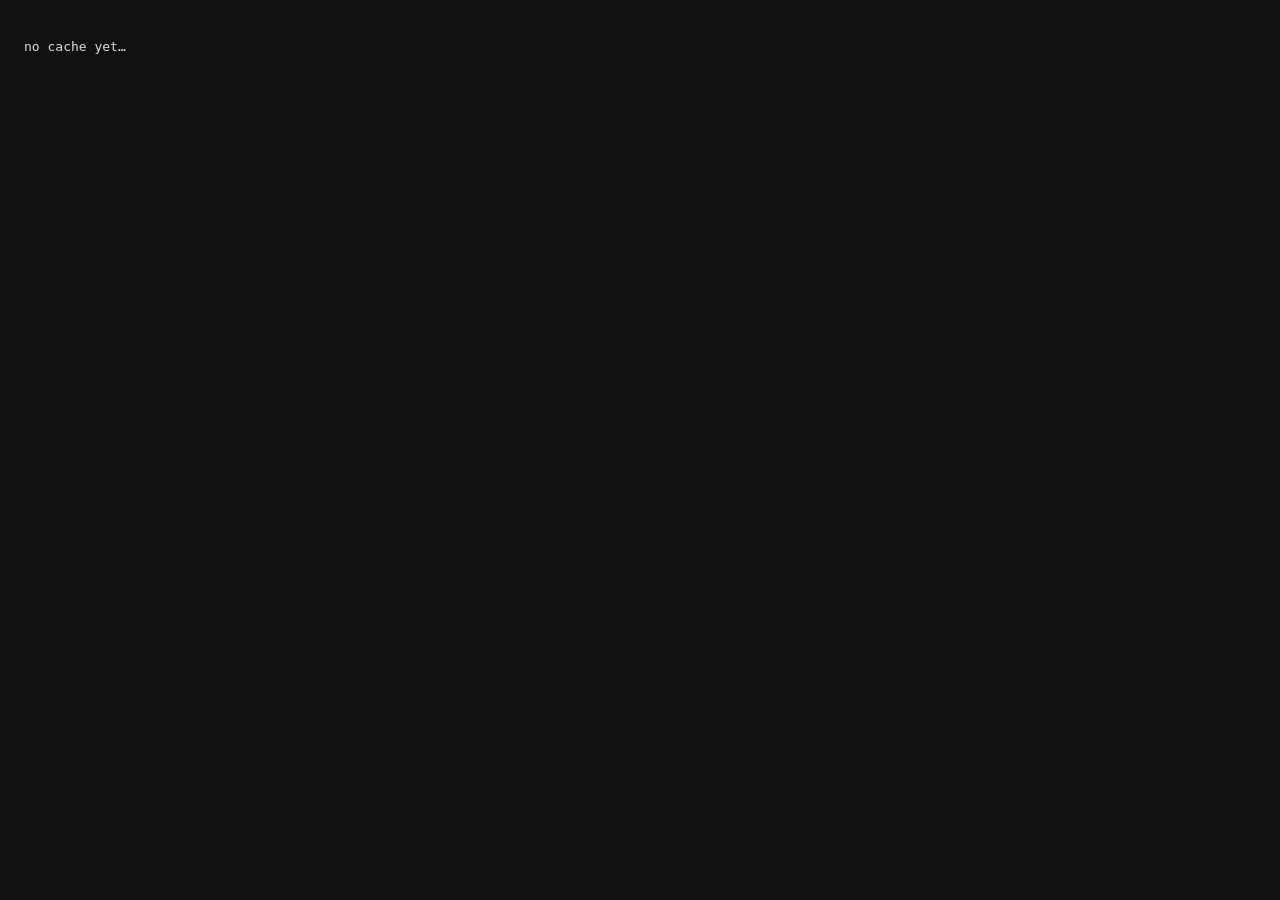
==== tests/offline.html @ d72bbd84 "Scale spawn odds with the best merged value Spawn weights now come from tiers keyed by the highest v" ====
<!doctype html>
<html lang="en">
  <head>
    <meta charset="utf-8" />
    <title>Number Merge – offline cache check</title>
    <style>
      body { background: #111; color: #ddd; font: 13px/1.5 ui-monospace, Consolas, monospace; padding: 16px; }
    </style>
  </head>
  <body>
    <pre id="log">waiting for service worker…</pre>
    <script type="module">
      // Registers the service worker and reports what it cached.
      // Headless Chrome: add ?hold=<slow image URL> to keep the page loading
      // (real time) while the worker installs, then use --dump-dom.
      const hold = new URLSearchParams(location.search).get('hold');
      if (hold) document.body.appendChild(Object.assign(new Image(), { src: hold }));
      const log = document.getElementById('log');
      await navigator.serviceWorker.register('../sw.js');
      for (let i = 0; i < 100; i++) {
        const names = (await caches.keys()).filter((k) => k.startsWith('number-merge-'));
        const lines = [];
        for (const n of names) {
          const keys = await (await caches.open(n)).keys();
          const music = keys.some((r) => r.url.endsWith('/audio/music.ogg'));
          lines.push(`${n}: ${keys.length} files, music: ${music ? 'yes' : 'no'}`);
        }
        log.textContent = lines.join('\n') || 'no cache yet…';
        if (lines.some((l) => / (2\d|[3-9]\d) files, music: yes/.test(l))) {
          document.title = 'PASS offline cache';
          break;
        }
        await new Promise((r) => setTimeout(r, 200));
      }
    </script>
  </body>
</html>
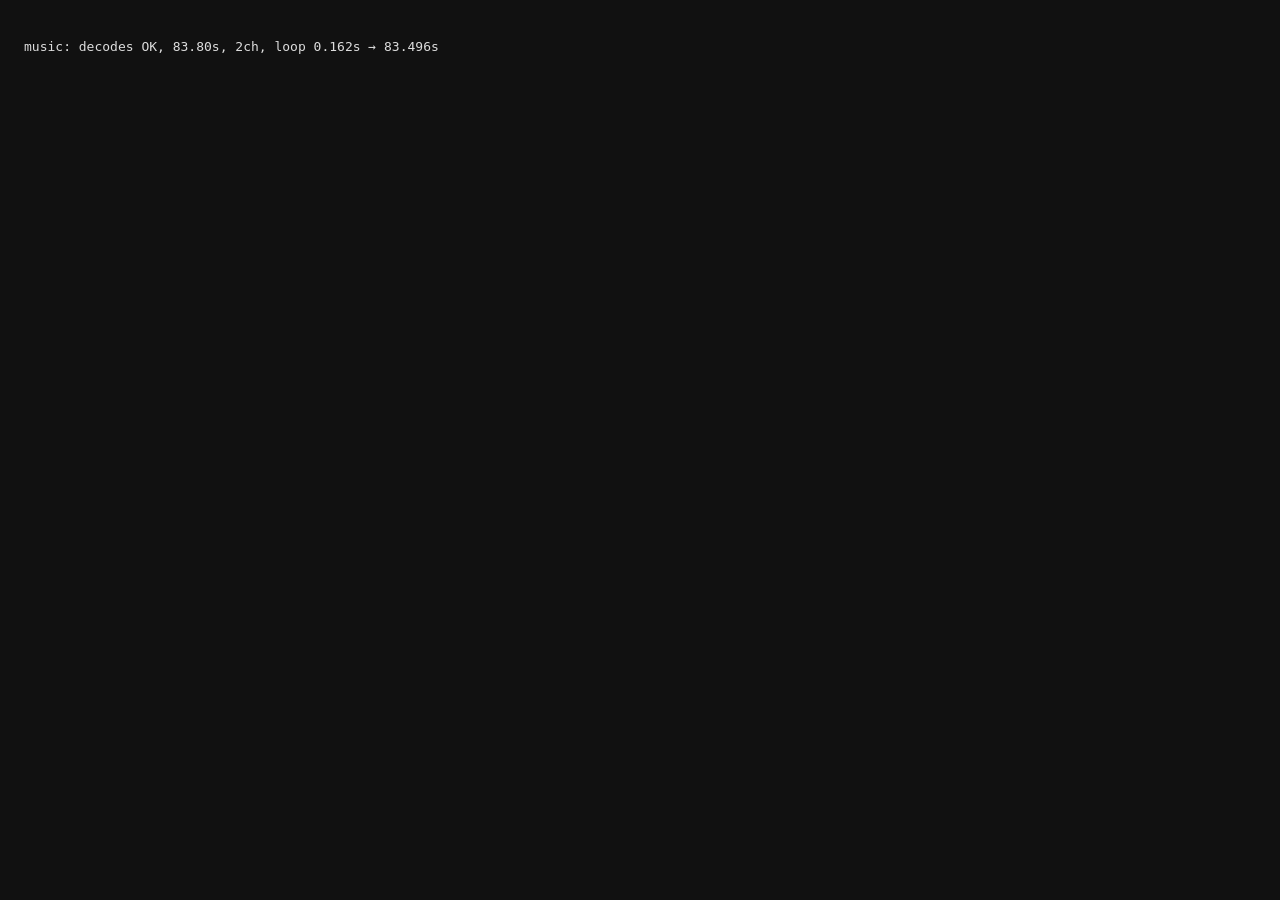
==== commit eeb8fb24: "Replace background music with owner-provided track; fix SW navigation scope - audio/music.mp3 replac" ====
--- a/tests/offline.html
+++ b/tests/offline.html
@@ -15,19 +15,32 @@
       // (real time) while the worker installs, then use --dump-dom.
       const hold = new URLSearchParams(location.search).get('hold');
       if (hold) document.body.appendChild(Object.assign(new Image(), { src: hold }));
+      import { findLoopPoints } from '../js/ui/audio.js';
       const log = document.getElementById('log');
+
+      // Music must decode in this browser; report the trimmed loop points.
+      let musicInfo = 'music: not checked';
+      try {
+        const data = await (await fetch('../audio/music.mp3')).arrayBuffer();
+        const buf = await new OfflineAudioContext(2, 44100, 44100).decodeAudioData(data);
+        const lp = findLoopPoints(buf);
+        musicInfo = `music: decodes OK, ${buf.duration.toFixed(2)}s, ${buf.numberOfChannels}ch, loop ${lp.start.toFixed(3)}s → ${lp.end.toFixed(3)}s`;
+      } catch (e) {
+        musicInfo = `music: DECODE FAILED ${e}`;
+      }
+
       await navigator.serviceWorker.register('../sw.js');
       for (let i = 0; i < 100; i++) {
         const names = (await caches.keys()).filter((k) => k.startsWith('number-merge-'));
         const lines = [];
         for (const n of names) {
           const keys = await (await caches.open(n)).keys();
-          const music = keys.some((r) => r.url.endsWith('/audio/music.ogg'));
+          const music = keys.some((r) => r.url.endsWith('/audio/music.mp3'));
           lines.push(`${n}: ${keys.length} files, music: ${music ? 'yes' : 'no'}`);
         }
-        log.textContent = lines.join('\n') || 'no cache yet…';
+        log.textContent = [musicInfo, ...lines].join('\n') || 'no cache yet…';
         if (lines.some((l) => / (2\d|[3-9]\d) files, music: yes/.test(l))) {
-          document.title = 'PASS offline cache';
+          document.title = musicInfo.includes('decodes OK') ? 'PASS offline cache + music' : 'FAIL music decode';
           break;
         }
         await new Promise((r) => setTimeout(r, 200));
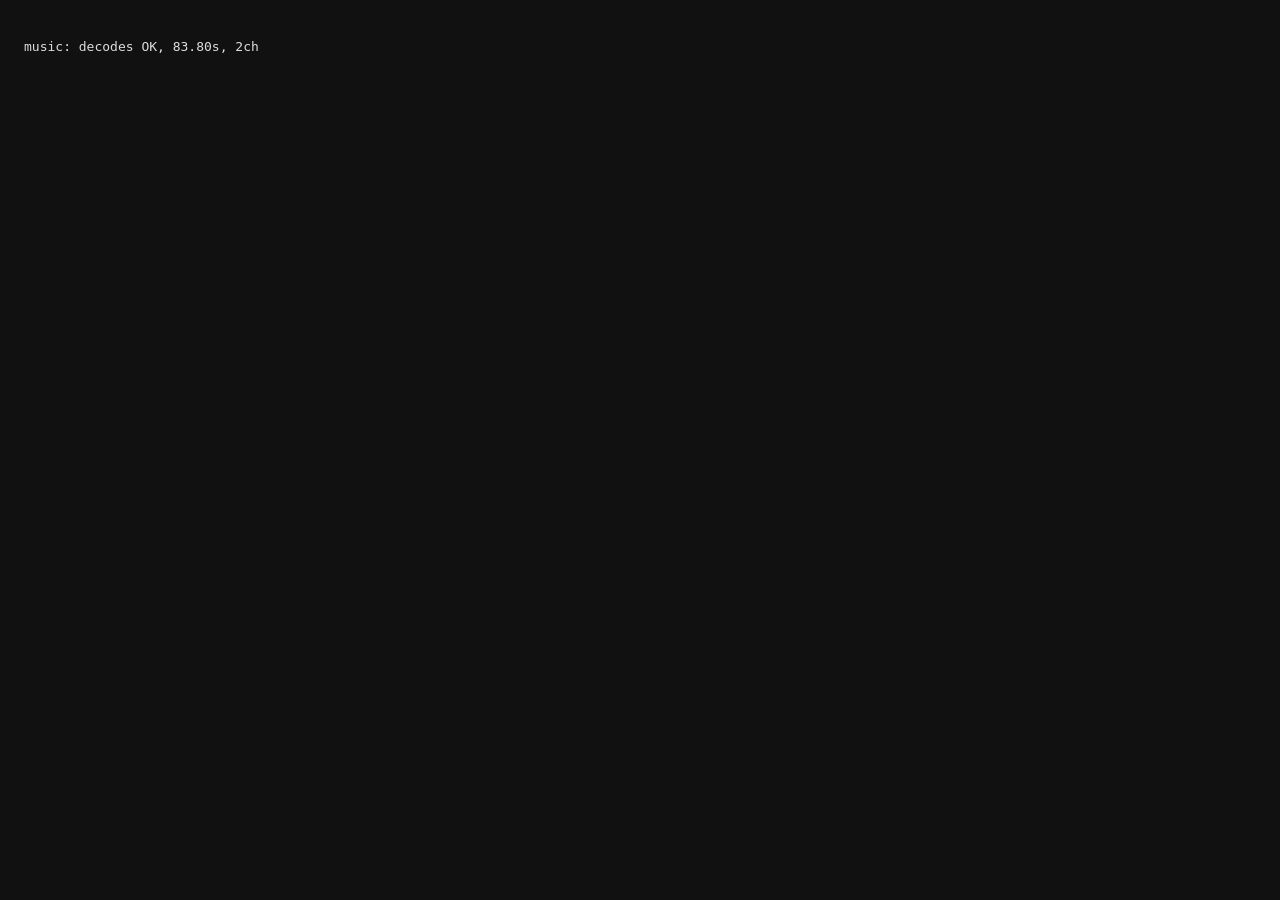
==== commit fc9180c5: "Add Move tool, landing sound, stop music on win; remove sound toggle - MOVE: pick a column's top blo" ====
--- a/tests/offline.html
+++ b/tests/offline.html
@@ -15,16 +15,14 @@
       // (real time) while the worker installs, then use --dump-dom.
       const hold = new URLSearchParams(location.search).get('hold');
       if (hold) document.body.appendChild(Object.assign(new Image(), { src: hold }));
-      import { findLoopPoints } from '../js/ui/audio.js';
       const log = document.getElementById('log');
 
-      // Music must decode in this browser; report the trimmed loop points.
+      // Music must decode in this browser.
       let musicInfo = 'music: not checked';
       try {
         const data = await (await fetch('../audio/music.mp3')).arrayBuffer();
         const buf = await new OfflineAudioContext(2, 44100, 44100).decodeAudioData(data);
-        const lp = findLoopPoints(buf);
-        musicInfo = `music: decodes OK, ${buf.duration.toFixed(2)}s, ${buf.numberOfChannels}ch, loop ${lp.start.toFixed(3)}s → ${lp.end.toFixed(3)}s`;
+        musicInfo = `music: decodes OK, ${buf.duration.toFixed(2)}s, ${buf.numberOfChannels}ch`;
       } catch (e) {
         musicInfo = `music: DECODE FAILED ${e}`;
       }
